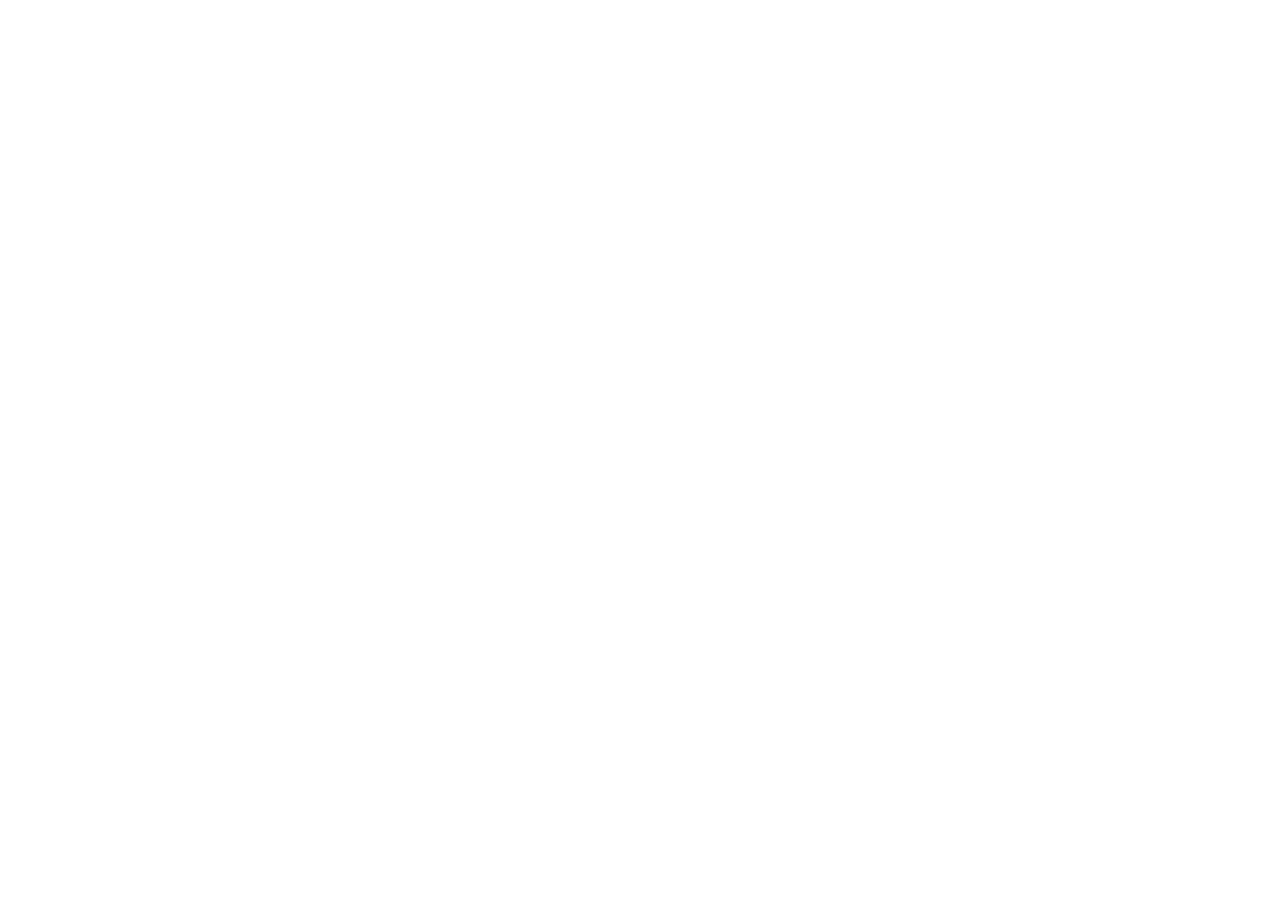
==== index.html @ 81082ced "add dev branch" ====
<!DOCTYPE html>
<html lang="en">
<head>
    <meta charset="UTF-8">
    <meta name="viewport" content="width=device-width, initial-scale=1.0">
    <title>Document</title>
</head>
<body>
    
</body>
</html>
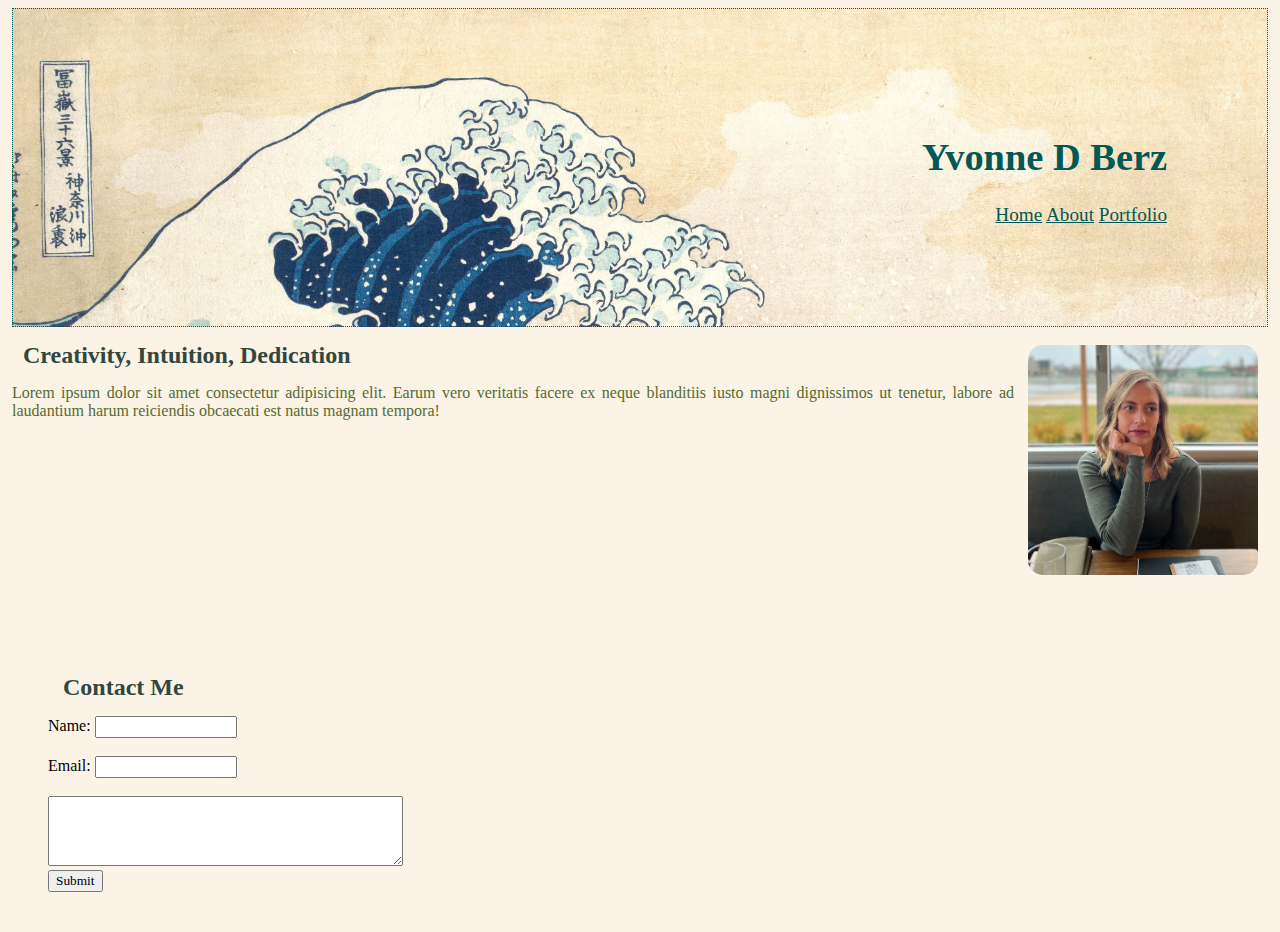
==== commit e76c6746: "fixed Success issue" ====
--- a/index.html
+++ b/index.html
@@ -1,11 +1,41 @@
 <!DOCTYPE html>
 <html lang="en">
-<head>
-    <meta charset="UTF-8">
-    <meta name="viewport" content="width=device-width, initial-scale=1.0">
-    <title>Document</title>
-</head>
-<body>
-    
-</body>
-</html>+  <head>
+    <meta charset="UTF-8" />
+    <meta name="viewport" content="width=device-width, initial-scale=1.0" />
+    <link rel="stylesheet" href="style.css" />
+    <script src="javascript.js"></script>
+    <title>Home</title>
+    <nav class="flex">
+      <div id="logo">
+        <h1>Yvonne D Berz</h1>
+      </div>
+      <div id="links">
+        <a href="home.html">Home</a>
+        <a href="about.html">About</a>
+        <a href="portfolio.html">Portfolio</a>
+      </div>
+    </nav>
+  </head>
+  <body>
+    <img src="./images/headshot.jpeg" alt="Yvonne Berz Headshot" />
+
+    <h2>Creativity, Intuition, Dedication</h2>
+    <p>
+      Lorem ipsum dolor sit amet consectetur adipisicing elit. Earum vero
+      veritatis facere ex neque blanditiis iusto magni dignissimos ut tenetur,
+      labore ad laudantium harum reiciendis obcaecati est natus magnam tempora!
+    </p>
+
+    <form id="form" class="contactme" action="./form-submitted.html" method="get">
+      <h2>Contact Me</h2>
+      <label for="name">Name:</label>
+      <input type="text" id="name" name="name" /><br /><br />
+      <label for="email">Email:</label>
+      <input type="email" id="email" name="email" /><br /><br />
+      <textarea id="message" name="message" rows="4" cols="50"></textarea>
+      <br />
+      <input type="submit" value="Submit" />
+    </form>
+  </body>
+</html>
--- a/style.css
+++ b/style.css
@@ -0,0 +1,102 @@
+* {
+  font-family: Geneva;
+  box-sizing: border-box;
+  
+}
+
+/* Name */
+nav {
+  color: rgb(2, 87, 87);
+  text-align: right;
+  border: 1px dotted rgb(2, 87, 87);
+  padding: 100px;
+  margin: 4px;
+  font-size: 1.2em;
+  background: url("./images/the-great-wave.jpeg") center/cover no-repeat fixed;
+}
+
+body{
+  background-color: rgba(250, 235, 215, 0.593);
+}
+
+.flex {
+  display: flex;
+  flex-direction: column;
+  position: sticky;
+  justify-content: end;
+  align-content: right;
+}
+
+a:link {
+  color: rgb(2, 87, 87);
+}
+
+a:visited {
+  color: rgb(58, 132, 58);
+}
+
+a:hover {
+  color: darkgoldenrod;
+}
+
+h2 {
+  color: rgb(48, 72, 59);
+  margin: 15px;
+}
+
+img {
+  width: 250px;
+  margin: 4px;
+  padding: 10px;
+  float: right;
+  border-radius: 10%;
+}
+
+p {
+  margin: 4px;
+  color: darkolivegreen;
+  height: 250px;
+  text-align: justify;
+}
+
+.grid-container {
+  display: grid;
+  gap: 50px, 100px;
+  justify-content: space-evenly;
+}
+
+.grid-container img {
+  width: 250px;
+  margin: 4px;
+  padding: 10px;
+  float: right;
+}
+
+.grid-container p {
+  margin: 4px;
+  color: darkolivegreen;
+  height: 250px;
+  text-align: end;
+}
+
+form {
+  margin: 40px;
+  float: center;
+}
+
+#travel {
+  float: left;
+  width: 250px;
+  height: 250px;
+  object-fit: cover;
+}
+
+#running {
+  width: 250px;
+  height: 250px;
+  object-fit: scale-down;
+}
+
+#piano {
+  float: left;
+}
